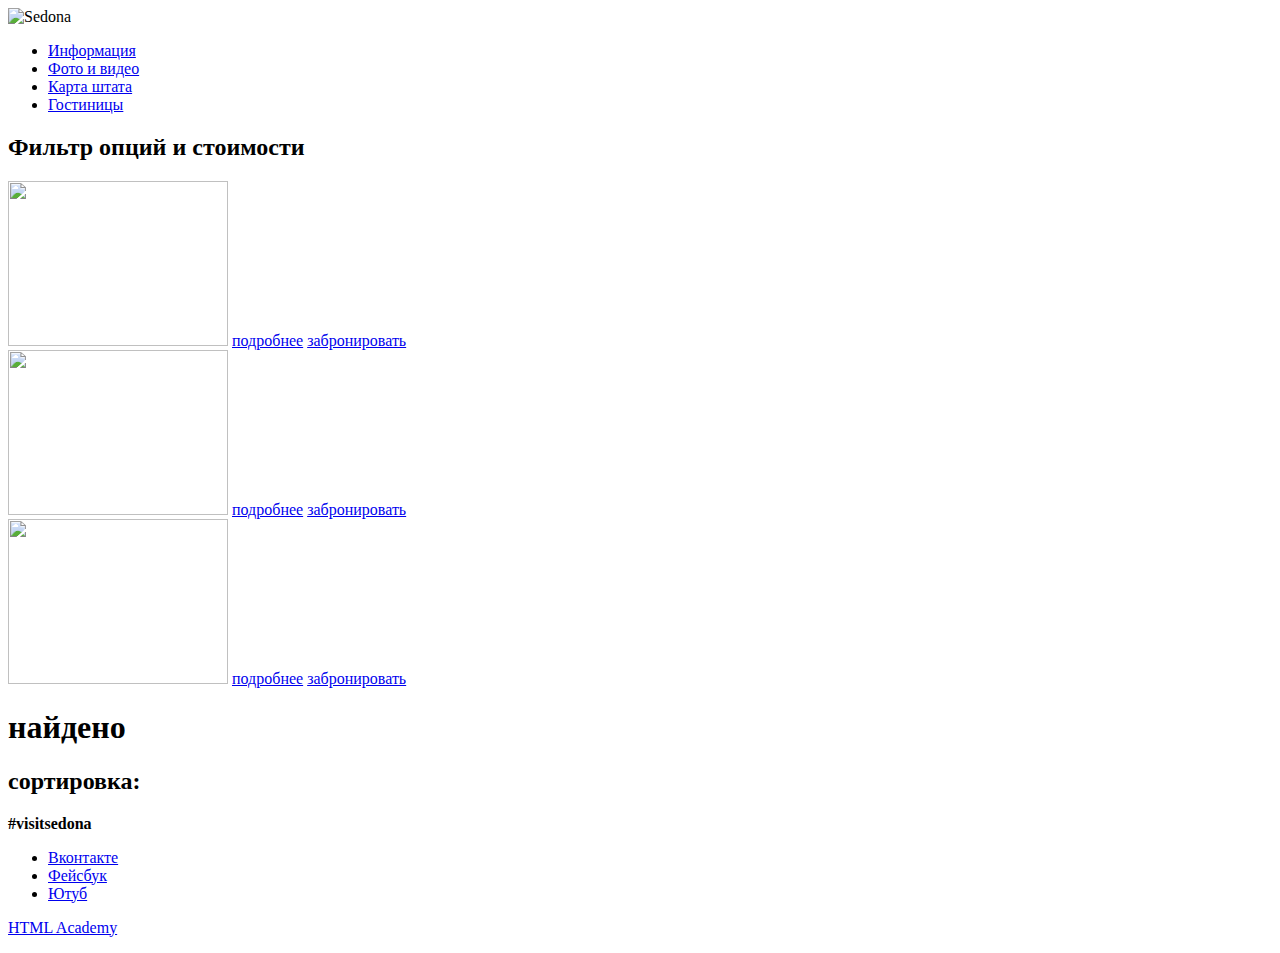
==== hotel.html @ 4eeae254 "Орфография" ====
﻿<!DOCTYPE html>
<html lang="ru" lang="eng">
<head>
<meta http-equiv="Content-Type" content="text/html charset=utf-8">
<title>SEDONA</title>
</head>
<body>
<header class="main-header">
<nav class="main-navigation">
<a class="main-header-logo">
<img src="img/index-logo.svg" width="" height="" alt="Sedona">
<ul class="site-navigation">
<li><a href="info.html">Информация</a></li>
<li><a href="photovideo.html">Фото и видео</a></li>
<li><a href="mapsstate.html">Карта штата</a></li>
<li class="site-navigation-current"><a href="hotel.html">Гостиницы</a></li>
</ul>
</nav>
</header>
<section class="filters">
<h2 class="visually-hidden">Фильтр опций и стоимости</h2>
<!-- Здесь будет форма -->
</section>

<section class="booking">
<img src="img/hotel-1.jpg" width="220" height="165">
<a class="button" href="further.html">подробнее</a>
<a class="button" href="book.html">забронировать</a>
</section>

<section class="booking">
<img src="img/hotel-1.jpg" width="220" height="165">
<a class="button" href="further.html">подробнее</a>
<a class="button" href="book.html">забронировать</a>
</section>

<section class="booking">
<img src="img/hotel-1.jpg" width="220" height="165">
<a class="button" href="further.html">подробнее</a>
<a class="button" href="book.html">забронировать</a>
</section>

<main class="container">
<h1 class="page-title">найдено</h1>

<main class="container">
<h2 class="sorting">сортировка:</h2>
<!-- Здесь будет форма -->

<div class="footer-social">
<b>#visitsedona</b>
<ul>
</ul>
</div>

<div class="footer-social">
<ul>
<li><a class="social-button" href="#">Вконтакте</a></li>
<li><a class="social-button" href="#">Фейсбук</a></li>
<li><a class="social-button" href="#">Ютуб</a></li>
</ul>
</div>

<p class="footer-copyright">
<a class="button" href="https://htmlacademy.ru">HTML Academy</a>
</p>
</footer>

</main>
</body>
</html>
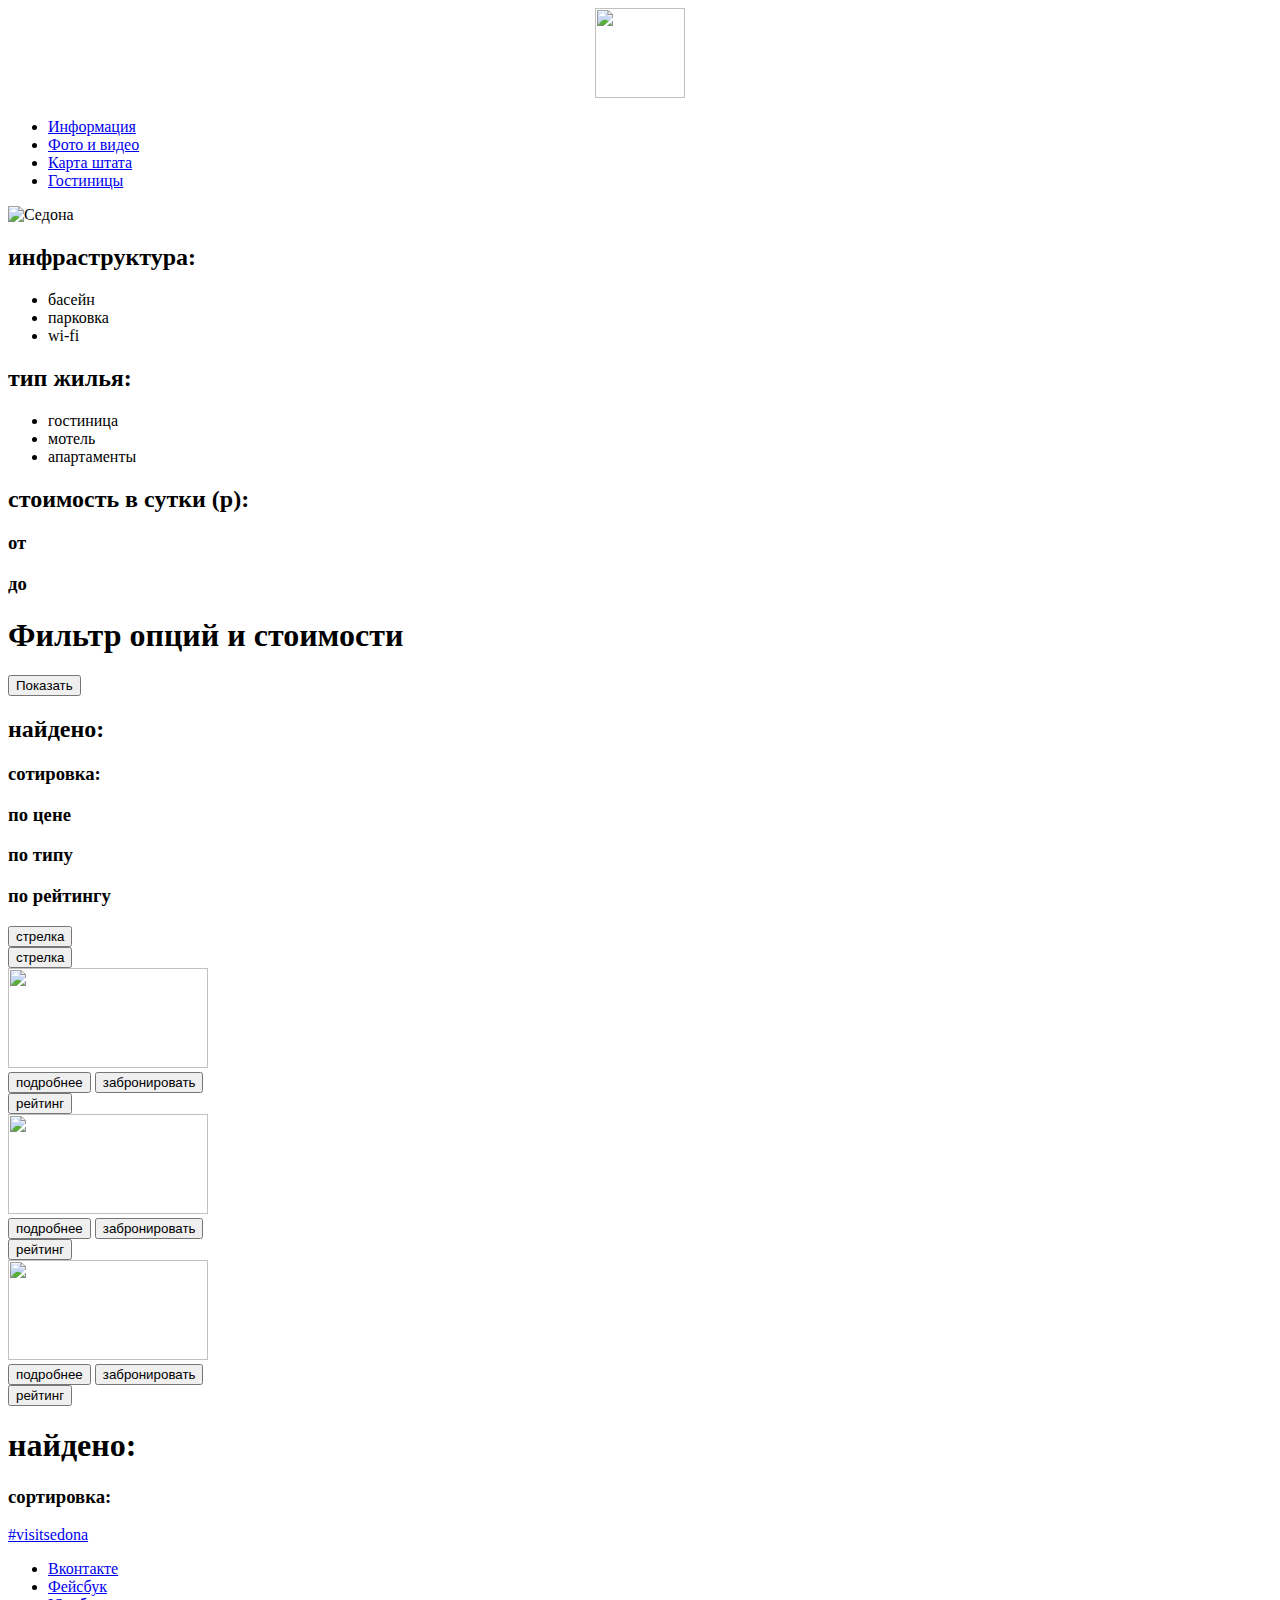
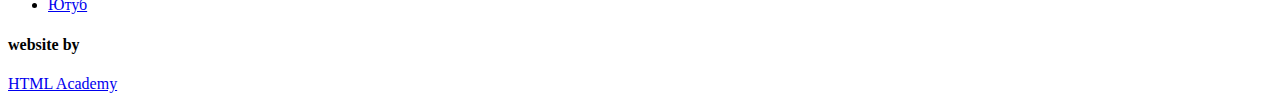
==== commit 270ed398: "Новые формы" ====
--- a/hotel.html
+++ b/hotel.html
@@ -1,71 +1,136 @@
 ﻿<!DOCTYPE html>
 <html lang="ru" lang="eng">
 <head>
-<meta http-equiv="Content-Type" content="text/html charset=utf-8">
-<title>SEDONA</title>
+  <meta http-equiv="Content-Type" content="text/html charset=utf-8">
+  <title>SEDONA</title>
 </head>
 <body>
 <header class="main-header">
-<nav class="main-navigation">
-<a class="main-header-logo">
-<img src="img/index-logo.svg" width="" height="" alt="Sedona">
-<ul class="site-navigation">
-<li><a href="info.html">Информация</a></li>
-<li><a href="photovideo.html">Фото и видео</a></li>
-<li><a href="mapsstate.html">Карта штата</a></li>
-<li class="site-navigation-current"><a href="hotel.html">Гостиницы</a></li>
-</ul>
-</nav>
+ <div class="main-navigation">
+ <a class="main-header-logo">
+  <center><img src="/logo.svg" width="90" height="90"></center>
+ </a>
+ <nav>
+  <ul class="site-navigation">
+   <li><a href="info.html">Информация</a></li>
+   <li><a href="photovideo.html">Фото и видео</a></li>
+   <li><a href="mapsstate.html">Карта штата</a></li>
+   <li class="site-navigation-current"><a href="hotel.html">Гостиницы</a></li>
+ </ul>
+ </nav>
+ </div>
 </header>
+
+<main class="container">
+ <div class="promo">
+  <img src="/promo2.svg" alt="Седона">
+ </div>
+
+<div class="options">
+ <h2>инфраструктура:</h2>
+ <ul class="options">
+  <li class="features-list-item">басейн</li>
+  <li class="features-list-item">парковка</li>
+  <li class="features-list-item">wi-fi</li>
+ </ul>
+</div>
+
+<div class="options">
+ <h2>тип жилья:</h2>
+ <ul class="options">
+  <li class="features-list-item">гостиница</li>
+  <li class="features-list-item">мотель</li>
+  <li class="features-list-item">апартаменты</li>
+ </ul>
+</div>
+
+<div class="options">
+ <h2>стоимость в сутки (р):</h2>
+ <h3>от</h3>
+ <h3>до</h3>
+</div>
+
 <section class="filters">
-<h2 class="visually-hidden">Фильтр опций и стоимости</h2>
-<!-- Здесь будет форма -->
+ <h1 class="visually-hidden">Фильтр опций и стоимости</h1>
+ <!-- Здесь будет форма/ы -->
+ <button>Показать</button>
+</section>
+
+<section class="foundmain">
+ <div>
+  <h2>найдено:</h2>
+  <h3>сотировка:</h3>
+  <div class="foundcolour">
+  <h3>по цене</h3>
+  <h3>по типу</h3>
+  <h3>по рейтингу</h3>
+  </div>
+ </div>
+ <div class="up"><button>стрелка</button></div>
+ <div class="down"><button>стрелка</button></div>
+ </div>
 </section>
 
 <section class="booking">
-<img src="img/hotel-1.jpg" width="220" height="165">
-<a class="button" href="further.html">подробнее</a>
-<a class="button" href="book.html">забронировать</a>
+ <div class="itsfounded">
+ <div class="hotelother"><img src="img/hotel-1.jpg" width="200" height="100">
+ </div>
+ <div><a class="button" href="further.html"><button>подробнее</button></a>
+ <a class="button" href="book.html"><button>забронировать</button></a>
+ </div> 
+ <div class="rating"><a class="button" href="further.html"><button>рейтинг</button></a>
+ </div>
+ </div>
+
+ <div class="itsfounded">
+ <div class="hotelother"><img src="img/hotel-1.jpg" width="200" height="100">
+ </div>
+ <div><a class="button" href="further.html"><button>подробнее</button></a>
+ <a class="button" href="book.html"><button>забронировать</button></a>
+ </div> 
+ <div class="rating"><a class="button" href="further.html"><button>рейтинг</button></a>
+ </div>
+ </div>
+ 
+ <div class="itsfounded">
+ <div class="hotelother"><img src="img/hotel-1.jpg" width="200" height="100">
+ </div>
+ <div><a class="button" href="further.html"><button>подробнее</button></a>
+ <a class="button" href="book.html"><button>забронировать</button></a>
+ </div> 
+ <div class="rating"><a class="button" href="further.html"><button>рейтинг</button></a>
+ </div>
+ </div>
 </section>
 
-<section class="booking">
-<img src="img/hotel-1.jpg" width="220" height="165">
-<a class="button" href="further.html">подробнее</a>
-<a class="button" href="book.html">забронировать</a>
-</section>
+<div class="others">
+ <h1 class="page-title">найдено:</h1>
+ <h3 class="sorting">сортировка:</h3>
+ <!-- Здесь будет форма -->
+</div>
+</main>
 
-<section class="booking">
-<img src="img/hotel-1.jpg" width="220" height="165">
-<a class="button" href="further.html">подробнее</a>
-<a class="button" href="book.html">забронировать</a>
-</section>
-
-<main class="container">
-<h1 class="page-title">найдено</h1>
-
-<main class="container">
-<h2 class="sorting">сортировка:</h2>
-<!-- Здесь будет форма -->
+<footer>
+ <div class="footer-social">
+  <a href="vk.com/sedona">#visitsedona</a>
+ </div>
+</footer>
 
 <div class="footer-social">
-<b>#visitsedona</b>
-<ul>
-</ul>
+ <ul>
+  <li><a class="social-button" href="#">Вконтакте</a></li>
+  <li><a class="social-button" href="#">Фейсбук</a></li>
+  <li><a class="social-button" href="#">Ютуб</a></li>
+ </ul>
 </div>
 
-<div class="footer-social">
-<ul>
-<li><a class="social-button" href="#">Вконтакте</a></li>
-<li><a class="social-button" href="#">Фейсбук</a></li>
-<li><a class="social-button" href="#">Ютуб</a></li>
-</ul>
-</div>
-
-<p class="footer-copyright">
-<a class="button" href="https://htmlacademy.ru">HTML Academy</a>
-</p>
+<footer>
+ <div class="copyright">
+  <h4>website by<h4>
+ </div>
+ <p class="footer-copyright">
+  <a class="button" href="https://htmlacademy.ru">HTML Academy</a>
+ </p>
 </footer>
-
-</main>
 </body>
 </html>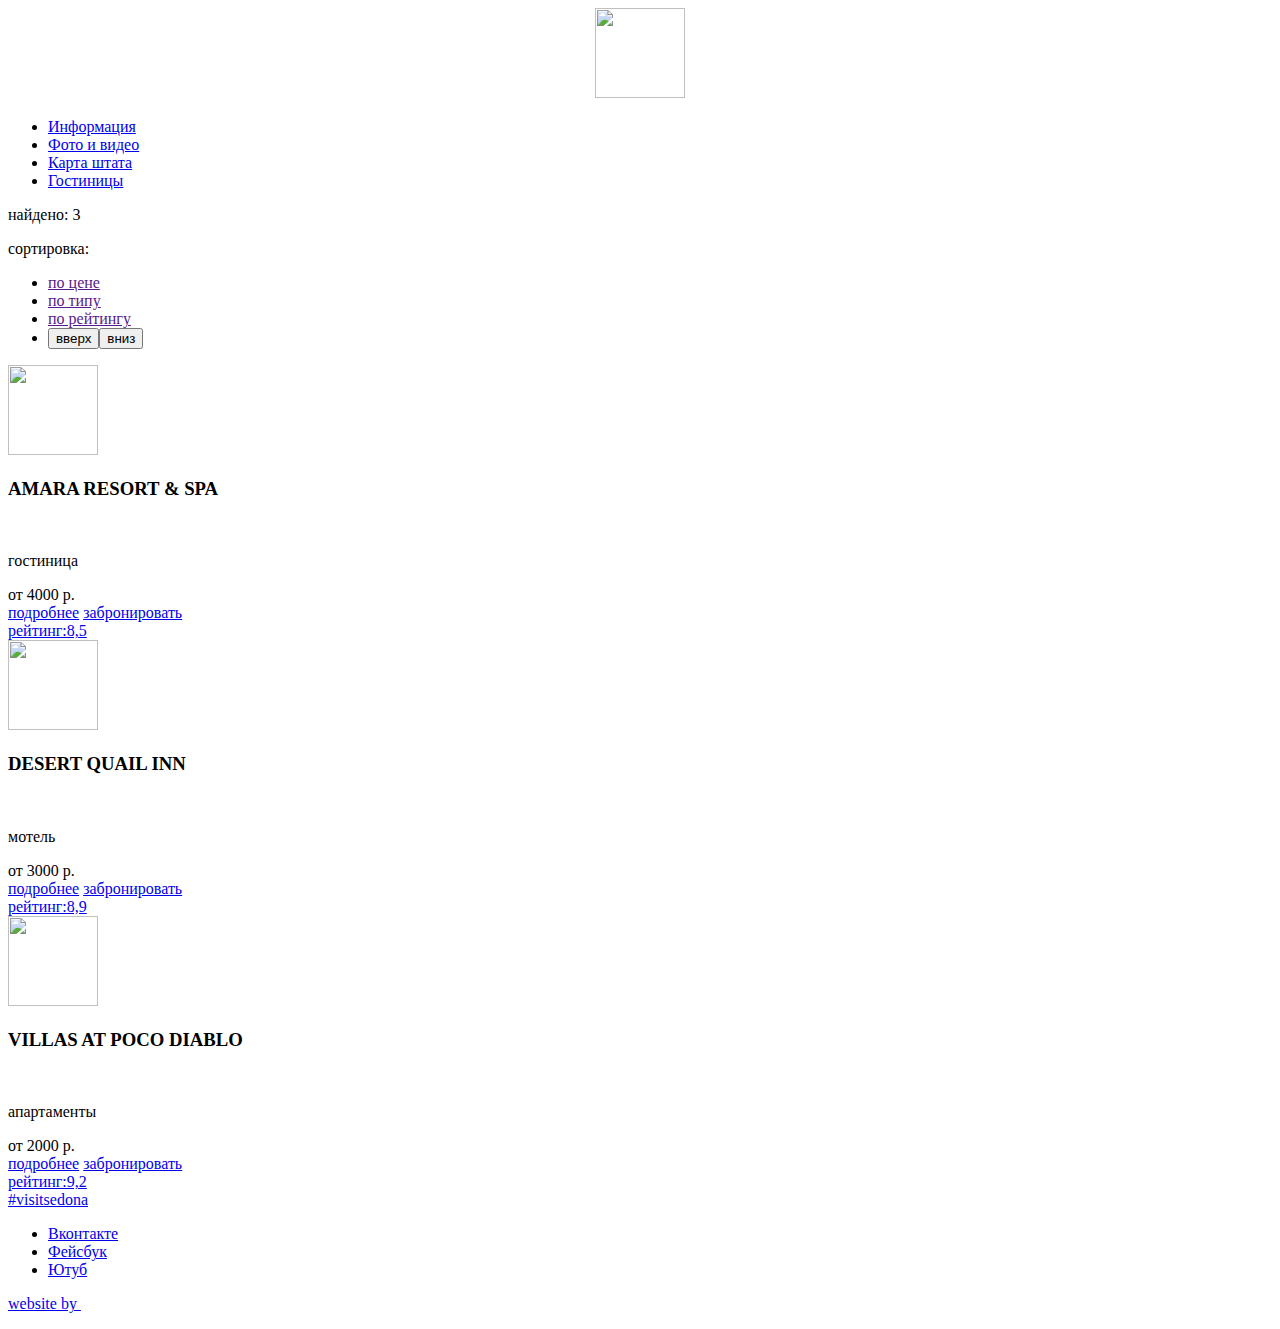
==== commit d0d54a27: "hotel" ====
--- a/hotel.html
+++ b/hotel.html
@@ -1,136 +1,103 @@
 ﻿<!DOCTYPE html>
 <html lang="ru" lang="eng">
-<head>
-  <meta http-equiv="Content-Type" content="text/html charset=utf-8">
-  <title>SEDONA</title>
-</head>
-<body>
-<header class="main-header">
- <div class="main-navigation">
- <a class="main-header-logo">
-  <center><img src="/logo.svg" width="90" height="90"></center>
- </a>
- <nav>
-  <ul class="site-navigation">
-   <li><a href="info.html">Информация</a></li>
-   <li><a href="photovideo.html">Фото и видео</a></li>
-   <li><a href="mapsstate.html">Карта штата</a></li>
-   <li class="site-navigation-current"><a href="hotel.html">Гостиницы</a></li>
- </ul>
- </nav>
- </div>
-</header>
+  <head>
+    <meta http-equiv="Content-Type" content="text/html charset=utf-8">
+    <title>SEDONA</title>
+  </head>
+  <body>
+    <header class="main-header">
+       <div class="main-navigation"
+          <a class="main-header-logo">
+            <center><img src="/logo.svg" width="90" height="90"></center>
+    	     </a>
+           <nav>
+             <ul class="site-navigation">
+               <li><a href="info.html">Информация</a></li>
+               <li><a href="photovideo.html">Фото и видео</a></li>
+               <li><a href="mapsstate.html">Карта штата</a></li>
+               <li><a href="hotel.html">Гостиницы</a></li>
+             </ul>
+          </nav>
+      </div>
+    </header>
+<main>
 
-<main class="container">
- <div class="promo">
-  <img src="/promo2.svg" alt="Седона">
- </div>
-
-<div class="options">
- <h2>инфраструктура:</h2>
- <ul class="options">
-  <li class="features-list-item">басейн</li>
-  <li class="features-list-item">парковка</li>
-  <li class="features-list-item">wi-fi</li>
- </ul>
-</div>
-
-<div class="options">
- <h2>тип жилья:</h2>
- <ul class="options">
-  <li class="features-list-item">гостиница</li>
-  <li class="features-list-item">мотель</li>
-  <li class="features-list-item">апартаменты</li>
- </ul>
-</div>
-
-<div class="options">
- <h2>стоимость в сутки (р):</h2>
- <h3>от</h3>
- <h3>до</h3>
-</div>
-
-<section class="filters">
- <h1 class="visually-hidden">Фильтр опций и стоимости</h1>
- <!-- Здесь будет форма/ы -->
- <button>Показать</button>
+<section class="sorting">
+  <p>найдено: 3</p>
+  <p>сортировка:</p>
+  <div>
+    <ul>
+      <li><a href="">по цене</a></li>
+      <li><a href="">по типу</a></li>
+      <li><a href="">по рейтингу</a></li>
+      <li><button>вверх<button>вниз</li>
+    </ul>
+  </div>
 </section>
 
-<section class="foundmain">
- <div>
-  <h2>найдено:</h2>
-  <h3>сотировка:</h3>
-  <div class="foundcolour">
-  <h3>по цене</h3>
-  <h3>по типу</h3>
-  <h3>по рейтингу</h3>
-  </div>
- </div>
- <div class="up"><button>стрелка</button></div>
- <div class="down"><button>стрелка</button></div>
- </div>
+<section class="hotels">
+  <img src="/hotel1.svg" width="90" height="90">
+    <div class="hotel">
+      <p><h3>AMARA RESORT & SPA</h3></p>
+        <img src="/star.svg" width="10" height="10">
+        <img src="/star.svg" width="10" height="10">
+        <img src="/star.svg" width="10" height="10">
+        <img src="/star.svg" width="10" height="10">
+          <div><p>гостиница</p>
+          </div>
+          <div>от 4000 р.
+          </div>
+            <a href="of.html">подробнее</a>
+            <a href="bo.html">забронировать</a>
+            <div><a href="rating.html">рейтинг:8,5</a>
+          </div>
+    </div>
+
+<img src="/hotel2.svg" width="90" height="90">
+  <div class="hotel">
+    <p><h3>DESERT QUAIL INN</h3></p>
+    <img src="/star.svg" width="10" height="10">
+    <img src="/star.svg" width="10" height="10">
+    <img src="/star.svg" width="10" height="10">
+        <div><p>мотель</p>
+        </div>
+        <div>от 3000 р.
+        </div>
+      <a href="of.html">подробнее</a>
+      <a href="bo.html">забронировать</a>
+        <div><a href="rating.html">рейтинг:8,9</a>
+        </div>
+
+<img src="/hotel3.svg" width="90" height="90">
+    <div class="hotel">
+      <p><h3>VILLAS AT POCO DIABLO</h3></p>
+      <img src="/star.svg" width="10" height="10">
+      <img src="/star.svg" width="10" height="10">
+        <div><p>апартаменты</p>
+        </div>
+        <div>от 2000 р.
+        </div>
+      <a href="of.html">подробнее</a>
+      <a href="bo.html">забронировать</a>
+        <div><a href="rating.html">рейтинг:9,2</a>
+        </div>
 </section>
-
-<section class="booking">
- <div class="itsfounded">
- <div class="hotelother"><img src="img/hotel-1.jpg" width="200" height="100">
- </div>
- <div><a class="button" href="further.html"><button>подробнее</button></a>
- <a class="button" href="book.html"><button>забронировать</button></a>
- </div> 
- <div class="rating"><a class="button" href="further.html"><button>рейтинг</button></a>
- </div>
- </div>
-
- <div class="itsfounded">
- <div class="hotelother"><img src="img/hotel-1.jpg" width="200" height="100">
- </div>
- <div><a class="button" href="further.html"><button>подробнее</button></a>
- <a class="button" href="book.html"><button>забронировать</button></a>
- </div> 
- <div class="rating"><a class="button" href="further.html"><button>рейтинг</button></a>
- </div>
- </div>
- 
- <div class="itsfounded">
- <div class="hotelother"><img src="img/hotel-1.jpg" width="200" height="100">
- </div>
- <div><a class="button" href="further.html"><button>подробнее</button></a>
- <a class="button" href="book.html"><button>забронировать</button></a>
- </div> 
- <div class="rating"><a class="button" href="further.html"><button>рейтинг</button></a>
- </div>
- </div>
-</section>
-
-<div class="others">
- <h1 class="page-title">найдено:</h1>
- <h3 class="sorting">сортировка:</h3>
- <!-- Здесь будет форма -->
-</div>
 </main>
 
 <footer>
- <div class="footer-social">
-  <a href="vk.com/sedona">#visitsedona</a>
- </div>
-</footer>
+  <div class="footer-hashtag">
+    <a href="vk.com/sedona">#visitsedona</a>
+  </div>
 
-<div class="footer-social">
- <ul>
-  <li><a class="social-button" href="#">Вконтакте</a></li>
-  <li><a class="social-button" href="#">Фейсбук</a></li>
-  <li><a class="social-button" href="#">Ютуб</a></li>
- </ul>
-</div>
+  <ul class="footer-social">
+    <li><a class="social-button" href="#">Вконтакте</a></li>
+    <li><a class="social-button" href="#">Фейсбук</a></li>
+    <li><a class="social-button" href="#">Ютуб</a></li>
+  </ul>
 
-<footer>
- <div class="copyright">
-  <h4>website by<h4>
- </div>
- <p class="footer-copyright">
-  <a class="button" href="https://htmlacademy.ru">HTML Academy</a>
- </p>
+  <p class="footer-copyright">
+    <a class="button" href="https://htmlacademy.ru">website by <img src"" alt""></a>
+  </p>
 </footer>
 </body>
-</html>+</html>
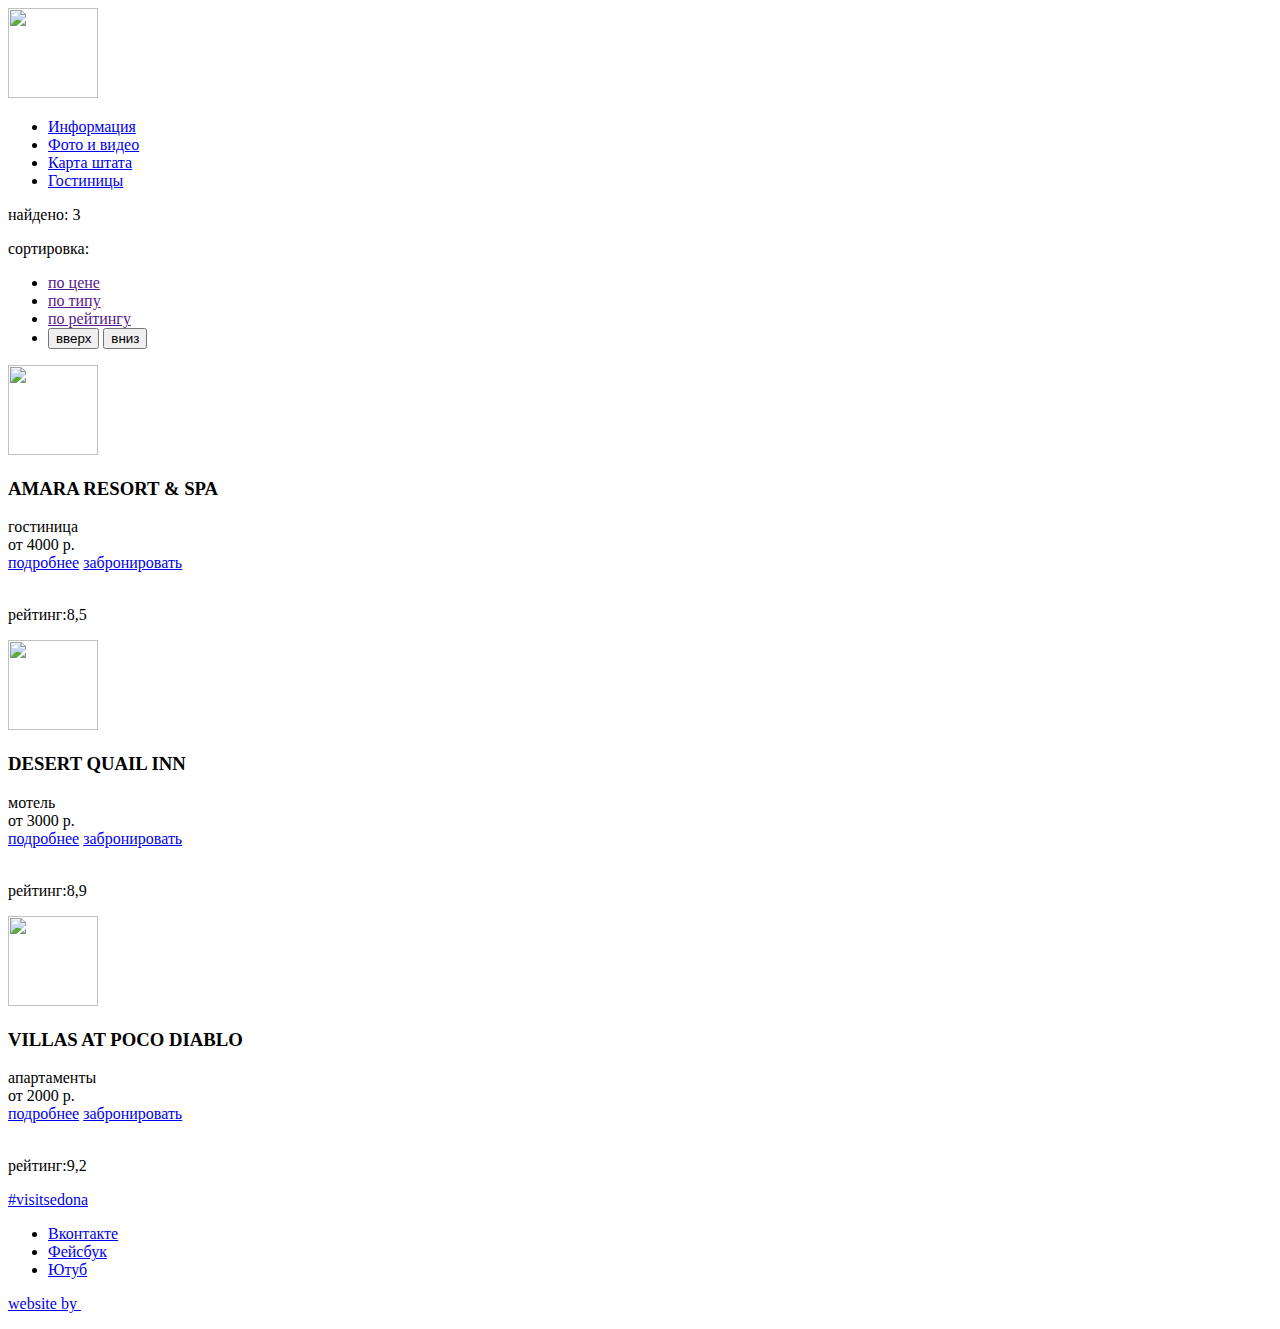
==== commit 32ed8aa3: "hotel и index" ====
--- a/hotel.html
+++ b/hotel.html
@@ -6,9 +6,9 @@
   </head>
   <body>
     <header class="main-header">
-       <div class="main-navigation"
+       <div class="main-navigation">
           <a class="main-header-logo">
-            <center><img src="/logo.svg" width="90" height="90"></center>
+            <img src="/logo.svg" width="90" height="90">
     	     </a>
            <nav>
              <ul class="site-navigation">
@@ -20,84 +20,118 @@
           </nav>
       </div>
     </header>
-<main>
+    <main>
+      <section class="sorting">
 
-<section class="sorting">
-  <p>найдено: 3</p>
-  <p>сортировка:</p>
-  <div>
-    <ul>
-      <li><a href="">по цене</a></li>
-      <li><a href="">по типу</a></li>
-      <li><a href="">по рейтингу</a></li>
-      <li><button>вверх<button>вниз</li>
-    </ul>
-  </div>
-</section>
+        <p>найдено: 3</p>
+        <p>сортировка:</p>
+        <div>
+          <ul>
+            <li><a href="">по цене</a></li>
+            <li><a href="">по типу</a></li>
+            <li><a href="">по рейтингу</a></li>
+            <li>
+              <button>вверх</button>
+              <button>вниз</button>
+            </li>
+          </ul>
+        </div>
+      </section>
 
-<section class="hotels">
-  <img src="/hotel1.svg" width="90" height="90">
-    <div class="hotel">
-      <p><h3>AMARA RESORT & SPA</h3></p>
-        <img src="/star.svg" width="10" height="10">
-        <img src="/star.svg" width="10" height="10">
-        <img src="/star.svg" width="10" height="10">
-        <img src="/star.svg" width="10" height="10">
-          <div><p>гостиница</p>
+      <section class="hotels">
+
+        <div class="variants">
+          <div class="hotel-img">
+            <img src="/hotel1.svg" width="90" height="90">
           </div>
-          <div>от 4000 р.
+          <div class="hotel-txt">
+            <h3>AMARA RESORT & SPA</h3>
+            <div class="hotel-type">
+              гостиница
+            </div>
+            <div class="hotel-prise">
+              от 4000 р.
+            </div>
+            <div class="hotel-about">
+              <a href="of.html">подробнее</a>
+              <a href="bo.html">забронировать</a>
+            </div>
           </div>
-            <a href="of.html">подробнее</a>
-            <a href="bo.html">забронировать</a>
-            <div><a href="rating.html">рейтинг:8,5</a>
+          <div class="stars">
+            <img src="/star.svg" width="10" height="10">
+            <img src="/star.svg" width="10" height="10">
+            <img src="/star.svg" width="10" height="10">
+            <img src="/star.svg" width="10" height="10">
+            <p class="rating">рейтинг:8,5</p>
           </div>
-    </div>
-
-<img src="/hotel2.svg" width="90" height="90">
-  <div class="hotel">
-    <p><h3>DESERT QUAIL INN</h3></p>
-    <img src="/star.svg" width="10" height="10">
-    <img src="/star.svg" width="10" height="10">
-    <img src="/star.svg" width="10" height="10">
-        <div><p>мотель</p>
-        </div>
-        <div>от 3000 р.
-        </div>
-      <a href="of.html">подробнее</a>
-      <a href="bo.html">забронировать</a>
-        <div><a href="rating.html">рейтинг:8,9</a>
         </div>
 
-<img src="/hotel3.svg" width="90" height="90">
-    <div class="hotel">
-      <p><h3>VILLAS AT POCO DIABLO</h3></p>
-      <img src="/star.svg" width="10" height="10">
-      <img src="/star.svg" width="10" height="10">
-        <div><p>апартаменты</p>
+        <div class="variants">
+          <div class="hotel-img">
+            <img src="/hotel2.svg" width="90" height="90">
+          </div>
+          <div class="hotel-txt">
+            <h3>DESERT QUAIL INN</h3>
+            <div class="hotel-type">
+              мотель
+            </div>
+            <div class="hotel-prise">
+              от 3000 р.
+            </div>
+            <div class="hotel-about">
+              <a href="of.html">подробнее</a>
+              <a href="bo.html">забронировать</a>
+            </div>
+          </div>
+          <div class="stars">
+            <img src="/star.svg" width="10" height="10">
+            <img src="/star.svg" width="10" height="10">
+            <img src="/star.svg" width="10" height="10">
+            <p class="rating">рейтинг:8,9</p>
+          </div>
         </div>
-        <div>от 2000 р.
+
+        <div class="variants">
+          <div class="hotel-img">
+            <img src="/hotel3.svg" width="90" height="90">
+          </div>
+          <div class="hotel-txt">
+            <h3>VILLAS AT POCO DIABLO</h3>
+            <div class="hotel-type">
+              апартаменты
+            </div>
+            <div class="hotel-prise">
+              от 2000 р.
+            </div>
+            <div class="hotel-about">
+              <a href="of.html">подробнее</a>
+              <a href="bo.html">забронировать</a>
+            </div>
+          </div>
+          <div class="stars">
+            <img src="/star.svg" width="10" height="10">
+            <img src="/star.svg" width="10" height="10">
+            <p class="rating">рейтинг:9,2</p>
+          </div>
         </div>
-      <a href="of.html">подробнее</a>
-      <a href="bo.html">забронировать</a>
-        <div><a href="rating.html">рейтинг:9,2</a>
-        </div>
-</section>
-</main>
 
-<footer>
-  <div class="footer-hashtag">
-    <a href="vk.com/sedona">#visitsedona</a>
-  </div>
+      </section>
+    </main>
 
-  <ul class="footer-social">
-    <li><a class="social-button" href="#">Вконтакте</a></li>
-    <li><a class="social-button" href="#">Фейсбук</a></li>
-    <li><a class="social-button" href="#">Ютуб</a></li>
-  </ul>
+    <footer>
+      <div class="footer-hashtag">
+        <a href="vk.com/sedona">#visitsedona</a>
+      </div>
 
-  <p class="footer-copyright">
-    <a class="button" href="https://htmlacademy.ru">website by <img src"" alt""></a>
-  </p>
-</footer>
-</body>
+      <ul class="footer-social">
+        <li><a class="social-button" href="#">Вконтакте</a></li>
+        <li><a class="social-button" href="#">Фейсбук</a></li>
+        <li><a class="social-button" href="#">Ютуб</a></li>
+      </ul>
+
+      <p class="footer-copyright">
+        <a class="button" href="https://htmlacademy.ru">website by <img src"" alt""></a>
+      </p>
+    </footer>
+  </body>
 </html>
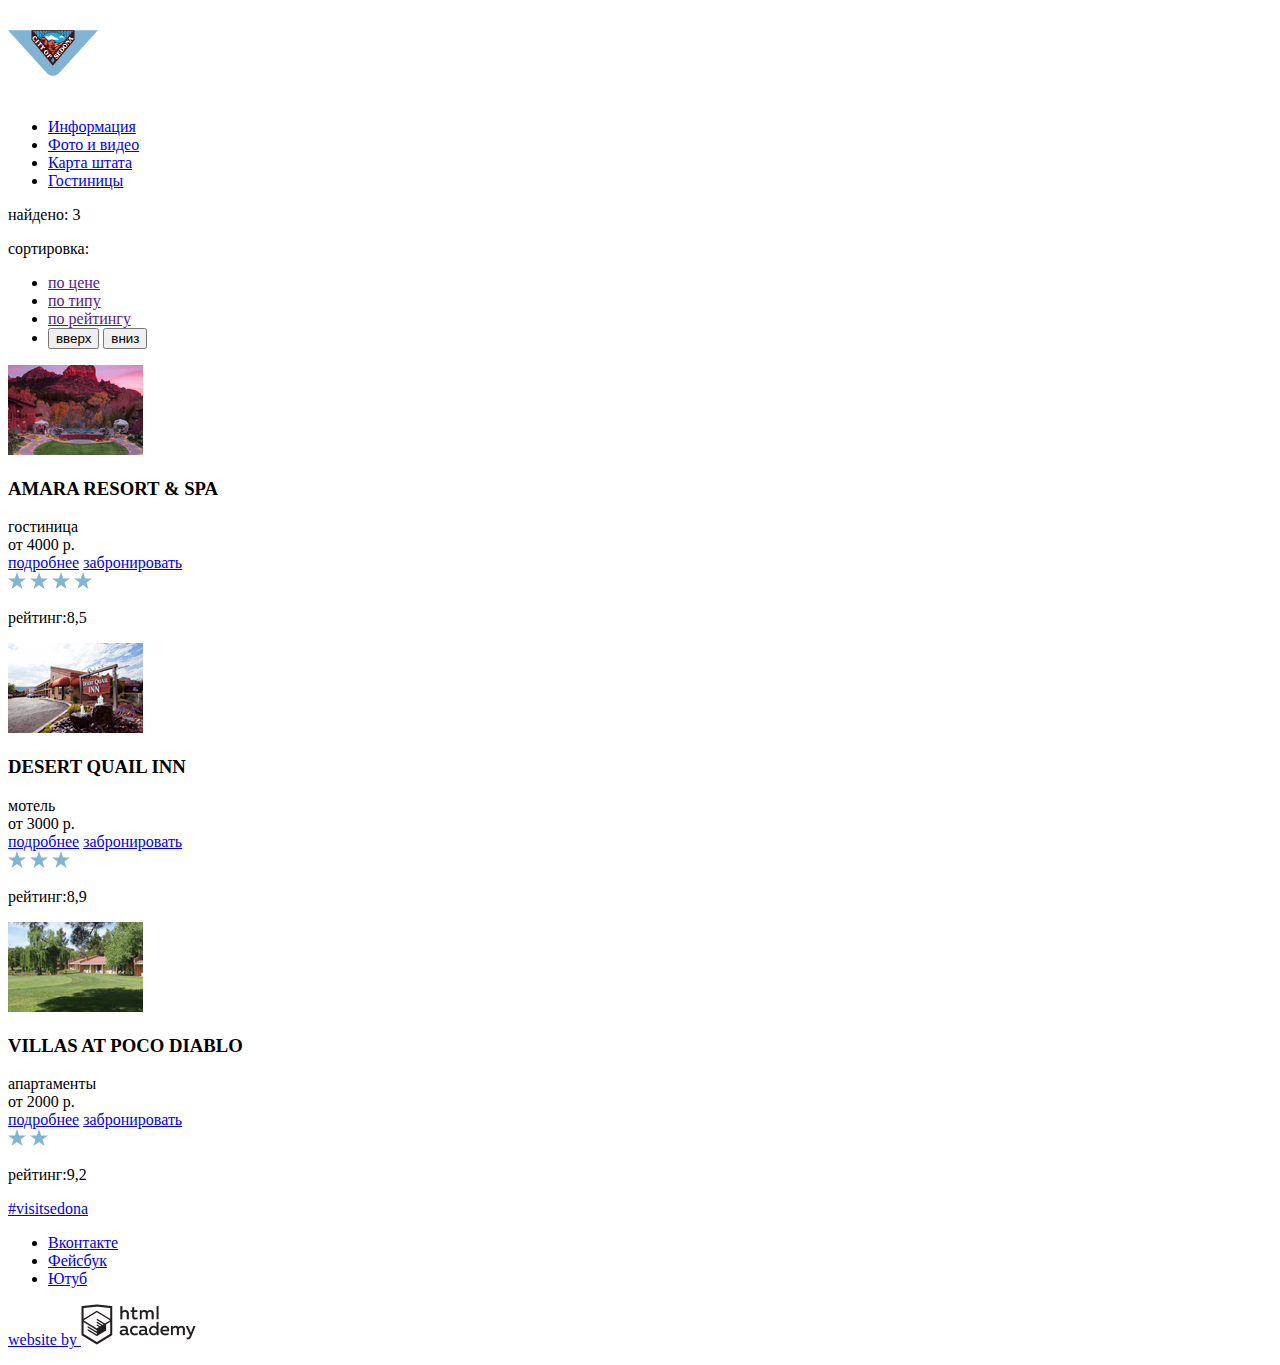
==== commit ecb6a492: "графика" ====
--- a/hotel.html
+++ b/hotel.html
@@ -8,7 +8,7 @@
     <header class="main-header">
        <div class="main-navigation">
           <a class="main-header-logo">
-            <img src="/logo.svg" width="90" height="90">
+            <img src="img/logo.svg" width="90" height="90">
     	     </a>
            <nav>
              <ul class="site-navigation">
@@ -42,7 +42,7 @@
 
         <div class="variants">
           <div class="hotel-img">
-            <img src="/hotel1.svg" width="90" height="90">
+            <img src="img/hotel1.jpg">
           </div>
           <div class="hotel-txt">
             <h3>AMARA RESORT & SPA</h3>
@@ -58,17 +58,17 @@
             </div>
           </div>
           <div class="stars">
-            <img src="/star.svg" width="10" height="10">
-            <img src="/star.svg" width="10" height="10">
-            <img src="/star.svg" width="10" height="10">
-            <img src="/star.svg" width="10" height="10">
+            <img src="img/star.svg">
+            <img src="img/star.svg">
+            <img src="img/star.svg">
+            <img src="img/star.svg">
             <p class="rating">рейтинг:8,5</p>
           </div>
         </div>
 
         <div class="variants">
           <div class="hotel-img">
-            <img src="/hotel2.svg" width="90" height="90">
+            <img src="img/hotel2.jpg">
           </div>
           <div class="hotel-txt">
             <h3>DESERT QUAIL INN</h3>
@@ -84,16 +84,16 @@
             </div>
           </div>
           <div class="stars">
-            <img src="/star.svg" width="10" height="10">
-            <img src="/star.svg" width="10" height="10">
-            <img src="/star.svg" width="10" height="10">
+            <img src="img/star.svg">
+            <img src="img/star.svg">
+            <img src="img/star.svg">
             <p class="rating">рейтинг:8,9</p>
           </div>
         </div>
 
         <div class="variants">
           <div class="hotel-img">
-            <img src="/hotel3.svg" width="90" height="90">
+            <img src="img/hotel3.jpg">
           </div>
           <div class="hotel-txt">
             <h3>VILLAS AT POCO DIABLO</h3>
@@ -109,8 +109,8 @@
             </div>
           </div>
           <div class="stars">
-            <img src="/star.svg" width="10" height="10">
-            <img src="/star.svg" width="10" height="10">
+            <img src="img/star.svg">
+            <img src="img/star.svg">
             <p class="rating">рейтинг:9,2</p>
           </div>
         </div>
@@ -130,7 +130,7 @@
       </ul>
 
       <p class="footer-copyright">
-        <a class="button" href="https://htmlacademy.ru">website by <img src"" alt""></a>
+        <a class="button" href="https://htmlacademy.ru">website by <img src="img/logo2.png" alt"html academy"></a>
       </p>
     </footer>
   </body>
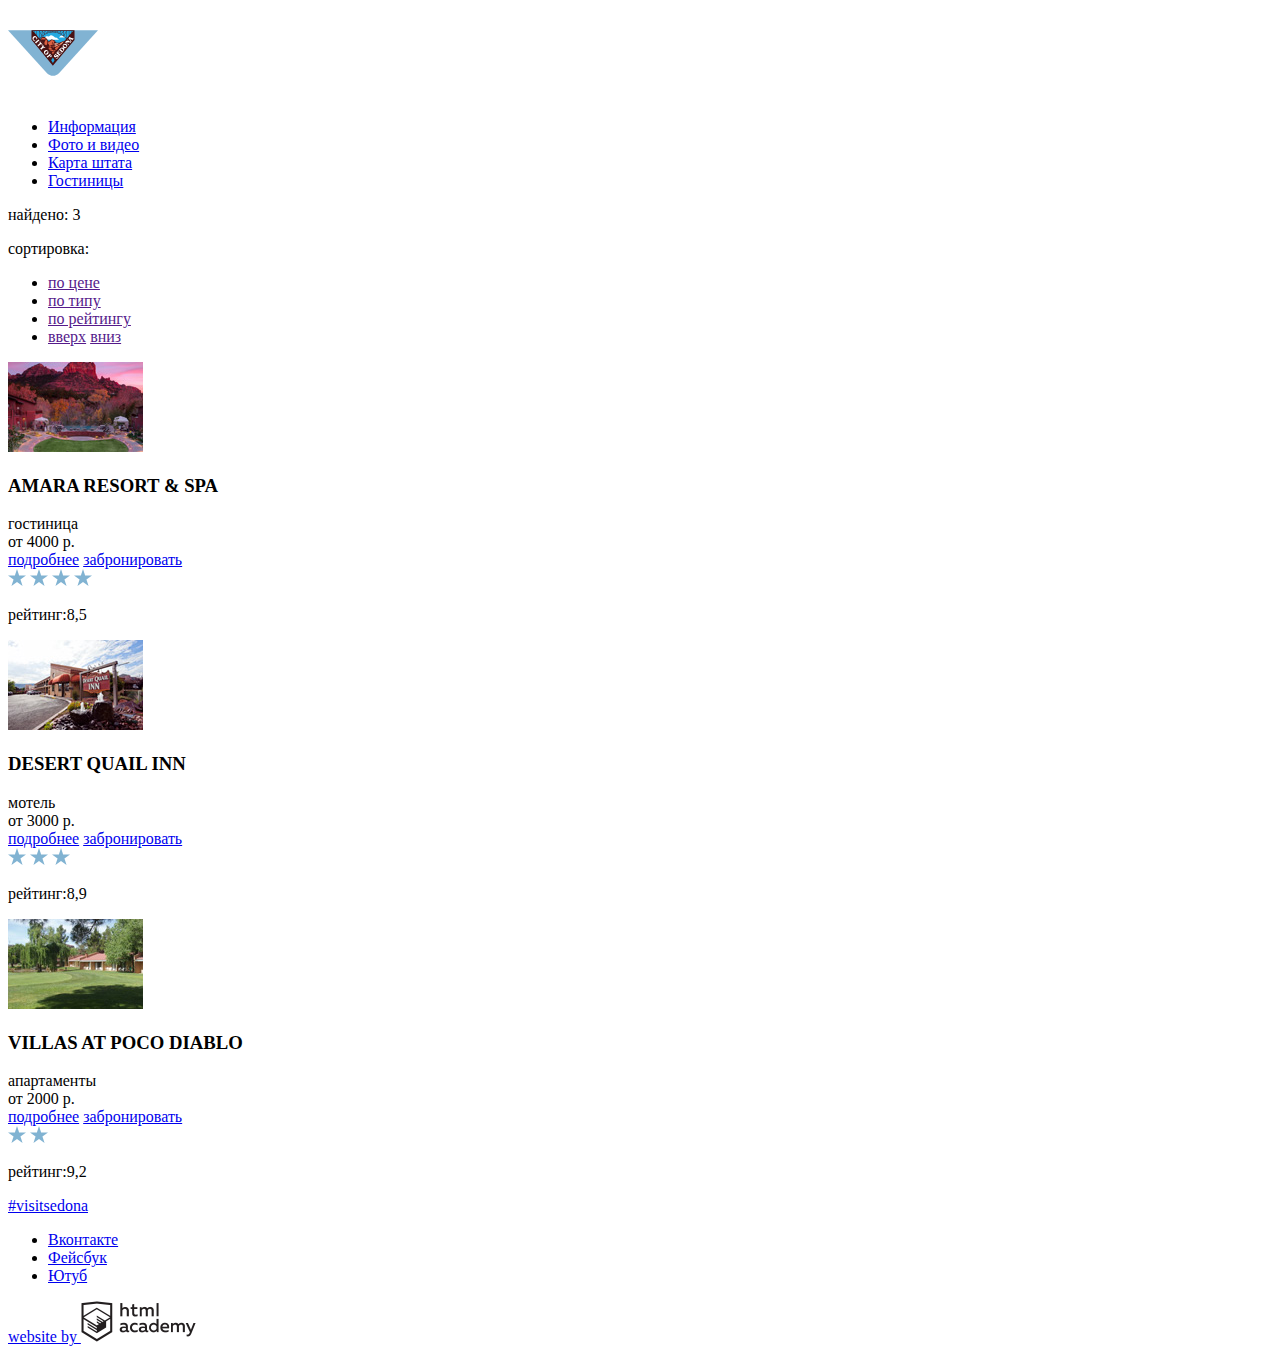
==== commit 7f9e99ff: "hotel" ====
--- a/hotel.html
+++ b/hotel.html
@@ -31,8 +31,8 @@
             <li><a href="">по типу</a></li>
             <li><a href="">по рейтингу</a></li>
             <li>
-              <button>вверх</button>
-              <button>вниз</button>
+              <a href="">вверх</a>
+              <a href="">вниз</a>
             </li>
           </ul>
         </div>
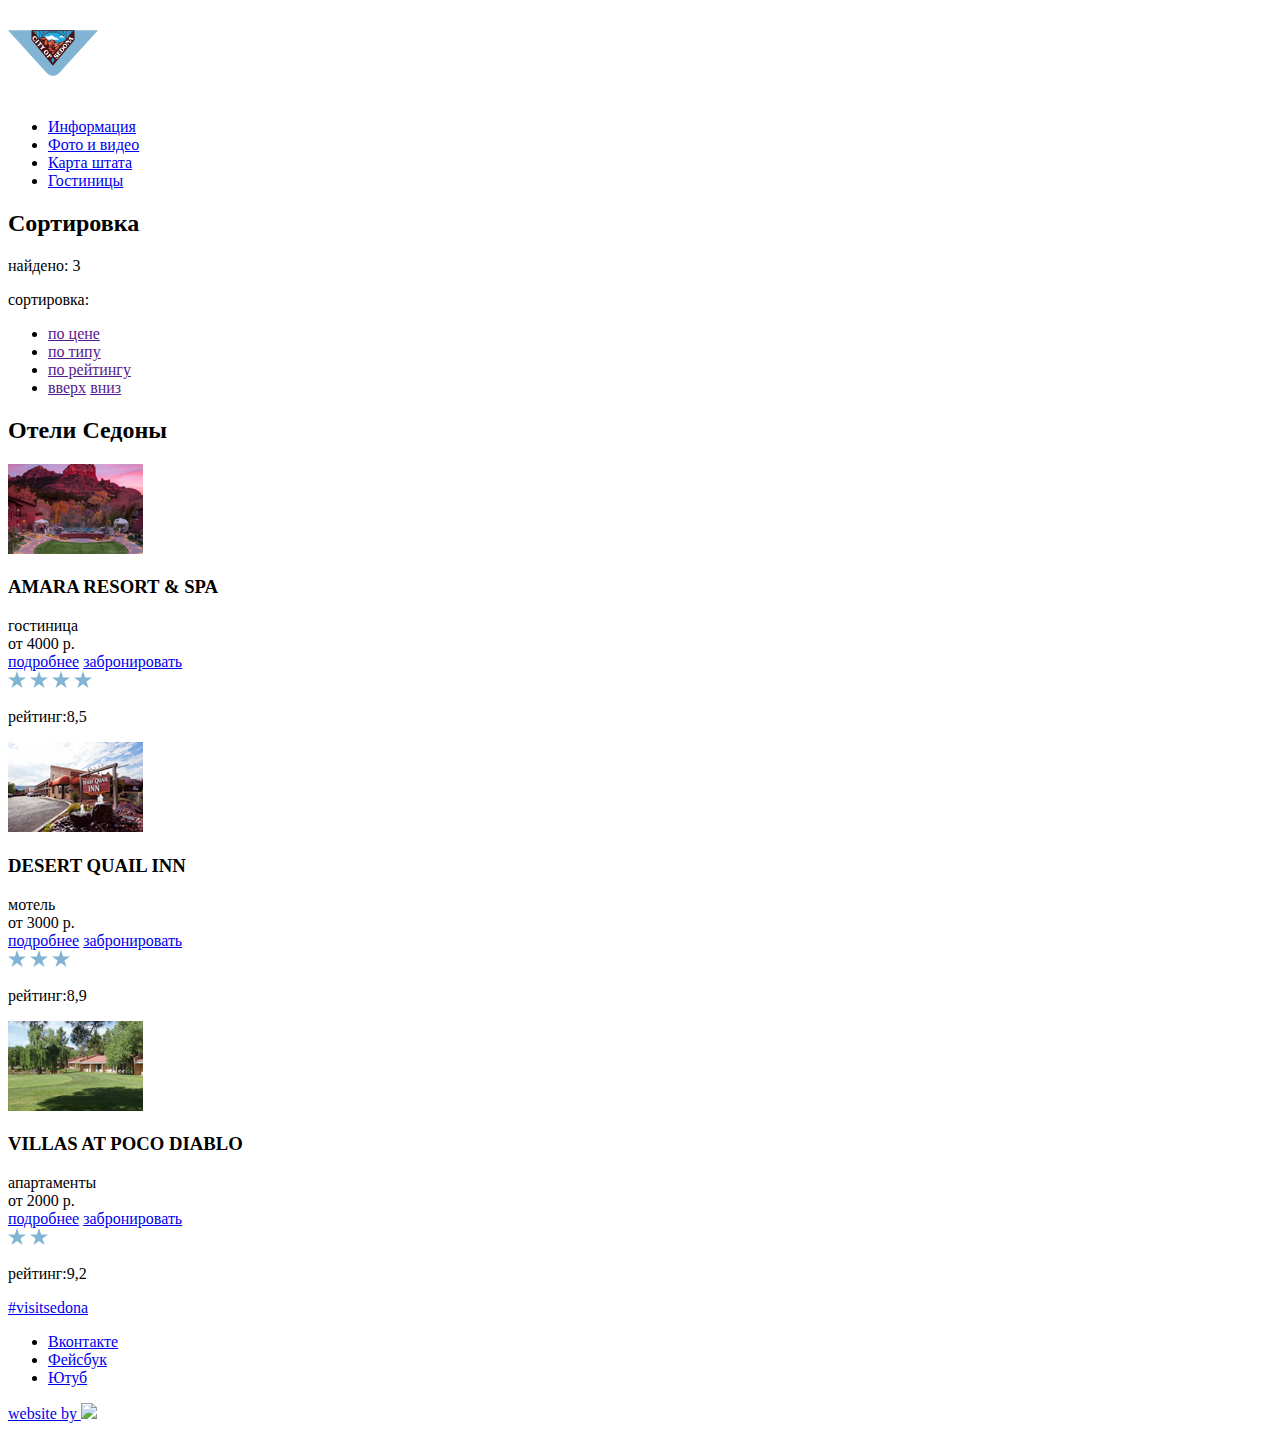
==== commit 8735fdcc: "index, hotel, img" ====
--- a/hotel.html
+++ b/hotel.html
@@ -22,7 +22,7 @@
     </header>
     <main>
       <section class="sorting">
-
+        <h2 class="visually-hidden">Сортировка</h2>
         <p>найдено: 3</p>
         <p>сортировка:</p>
         <div>
@@ -39,7 +39,7 @@
       </section>
 
       <section class="hotels">
-
+        <h2 class="visually-hidden">Отели Седоны</h2>
         <div class="variants">
           <div class="hotel-img">
             <img src="img/hotel1.jpg">
